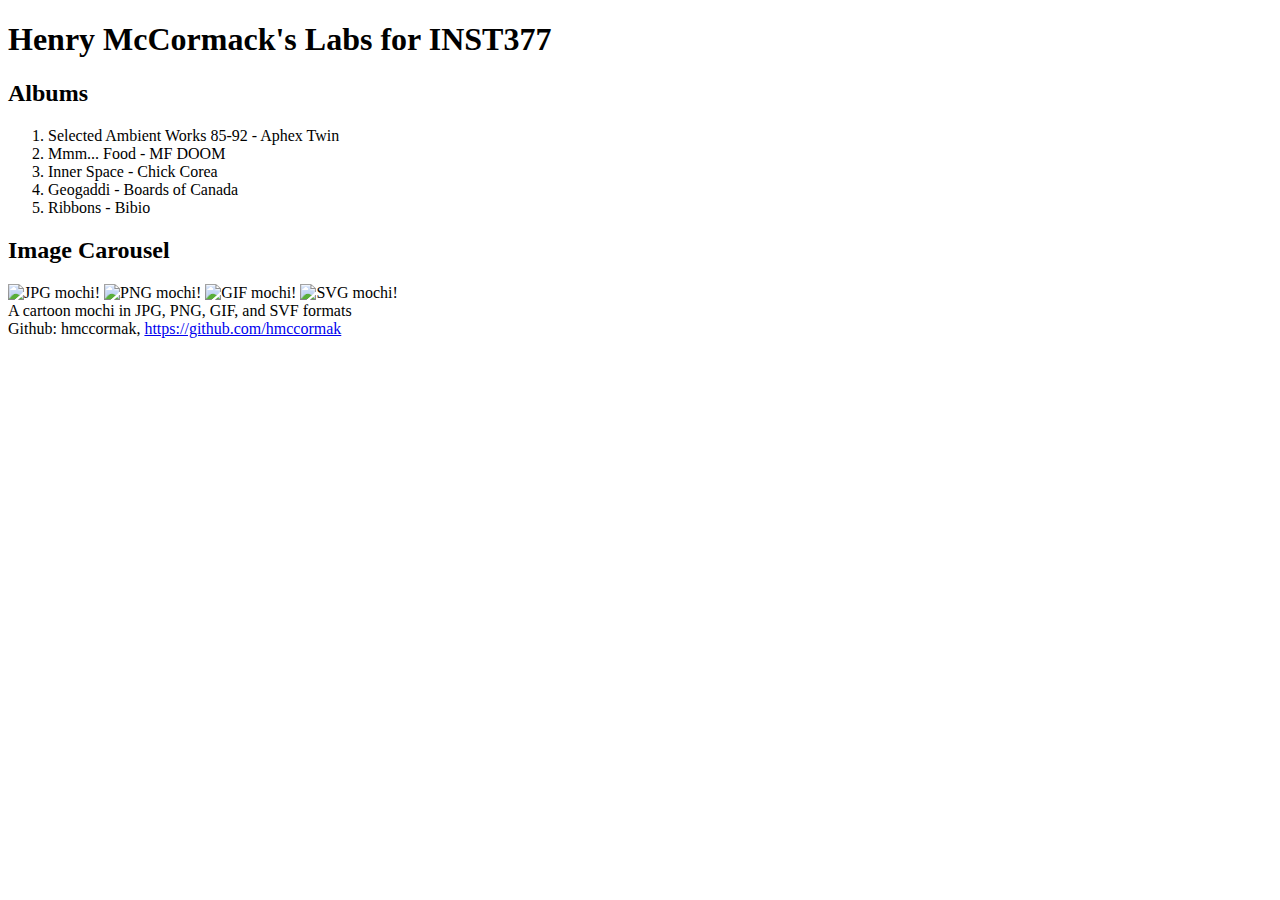
==== client/lab_2/index.html @ 4237fd8f "Update index.html" ====
<!-- Replace this with your complete HTML from Lab 1

Hook it up to CSS by including style.css in the <head> tag

Then add CSS class names to your HTML to make it look like the lab pictures.
For example: <div class="selector">

You should not need to edit the CSS to do this, only the HTML.

Don't forget to add an actual set of image descriptions to your image carousel. -->

<!DOCTYPE html>
<html lang="en">
  <head>
    <title>
      Lab 1 - McCormack
    </title>
  </head>
  <div id="wrapper">
    <h1>
      <header>
        Henry McCormack's Labs for INST377
      </header>
    </h1>
    <div id="container">
      <div id="left">
        <h2>
          Albums
        </h2>
        <ol type="1">
          <li>Selected Ambient Works 85-92 - Aphex Twin</li>
          <li>Mmm... Food - MF DOOM</li>
          <li>Inner Space - Chick Corea</li>
          <li>Geogaddi - Boards of Canada</li>
          <li>Ribbons - Bibio</li>
        </ol>
      </div>
      <div id="right">
        <h2>
          Image Carousel
        </h2>
        <div>
          <img src="images/mochi.jpg" alt="JPG mochi!">
          <img src="images/mochi.png" alt="PNG mochi!">
          <img src="images/mochi.gif" alt="GIF mochi!">
          <img src="images/mochi.svg" alt="SVG mochi!">
        </div>
        <div>
          A cartoon mochi in JPG, PNG, GIF, and SVF formats
        </div>
      </div>
    </div>
    <footer>
      Github: hmccormak, <a href="https://github.com/hmccormak">https://github.com/hmccormak</a>
    </footer>
  </div>
</html>
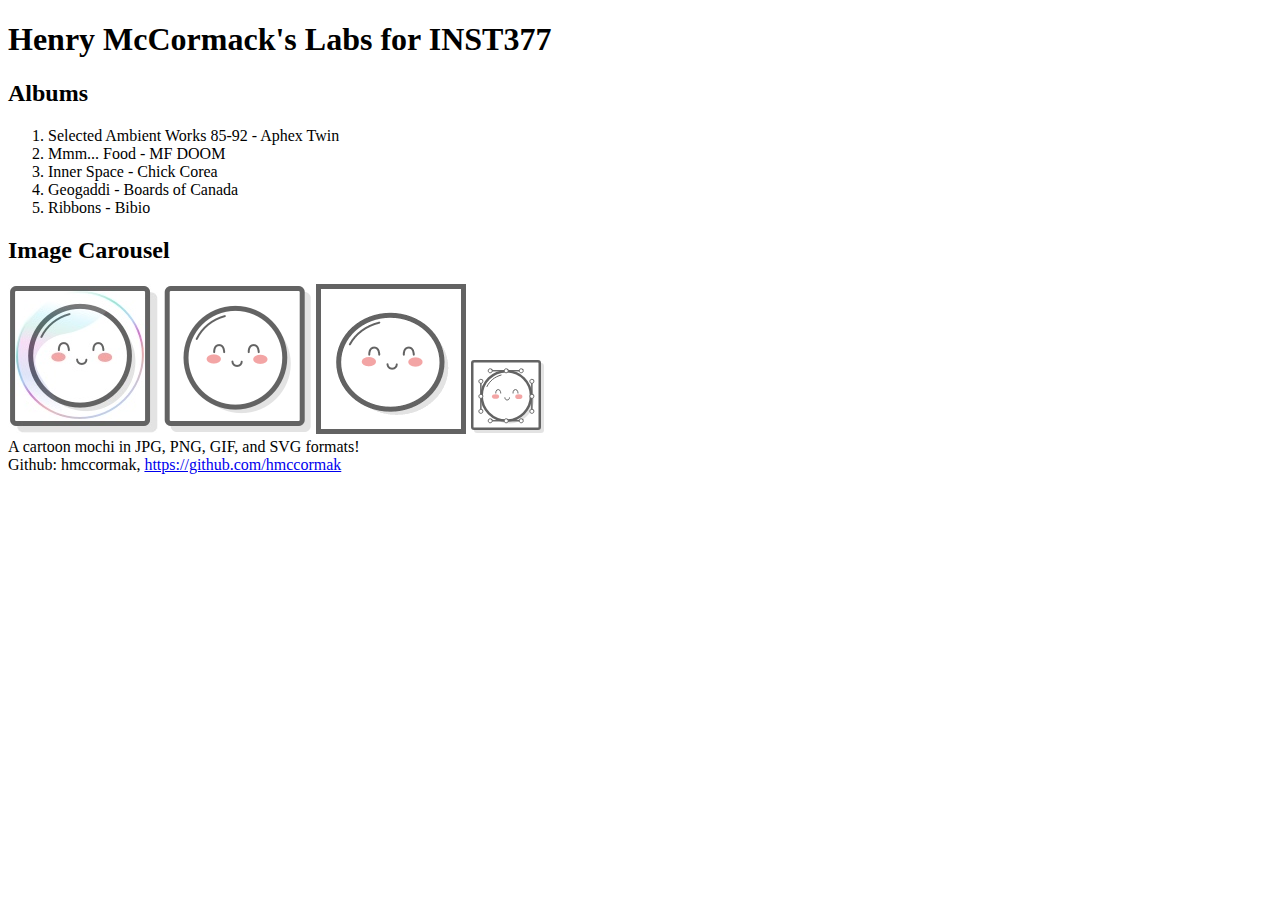
==== commit 101243bf: "fixes for CSS, check for errors later" ====
--- a/client/lab_2/index.html
+++ b/client/lab_2/index.html
@@ -12,46 +12,49 @@
 <!DOCTYPE html>
 <html lang="en">
   <head>
+    <link rel="stylesheet" href="style.css">
     <title>
       Lab 1 - McCormack
     </title>
   </head>
-  <div id="wrapper">
-    <h1>
-      <header>
-        Henry McCormack's Labs for INST377
-      </header>
-    </h1>
-    <div id="container">
-      <div id="left">
-        <h2>
-          Albums
-        </h2>
-        <ol type="1">
-          <li>Selected Ambient Works 85-92 - Aphex Twin</li>
-          <li>Mmm... Food - MF DOOM</li>
-          <li>Inner Space - Chick Corea</li>
-          <li>Geogaddi - Boards of Canada</li>
-          <li>Ribbons - Bibio</li>
-        </ol>
-      </div>
-      <div id="right">
-        <h2>
-          Image Carousel
-        </h2>
-        <div>
-          <img src="images/mochi.jpg" alt="JPG mochi!">
-          <img src="images/mochi.png" alt="PNG mochi!">
-          <img src="images/mochi.gif" alt="GIF mochi!">
-          <img src="images/mochi.svg" alt="SVG mochi!">
+  <body>
+    <div class="wrapper">
+        <header class="header">
+        <h1>
+            Henry McCormack's Labs for INST377
+        </h1>
+        </header>
+        <div class="container">
+            <div class="box left_section">
+                <h2>
+                Albums
+                </h2>
+                <ol type="1" class="box">
+                  <li>Selected Ambient Works 85-92 - Aphex Twin</li>
+                  <li>Mmm... Food - MF DOOM</li>
+                  <li>Inner Space - Chick Corea</li>
+                  <li>Geogaddi - Boards of Canada</li>
+                  <li>Ribbons - Bibio</li>
+                </ol>
+            </div>
+            <div class="box right_section">
+                <h2>
+                Image Carousel
+                </h2>
+                <div class="grid">
+                  <img src="images/mochi.jpg" alt="JPG mochi!">
+                  <img src="images/mochi.png" alt="PNG mochi!">
+                  <img src="images/mochi.gif" alt="GIF mochi!">
+                  <img src="images/mochi.svg" alt="SVG mochi!">
+                </div>
+                <div class="box">
+                A cartoon mochi in JPG, PNG, GIF, and SVG formats!
+                </div>
+            </div>
         </div>
-        <div>
-          A cartoon mochi in JPG, PNG, GIF, and SVF formats
-        </div>
-      </div>
+        <footer class="footer">
+        Github: hmccormak, <a href="https://github.com/hmccormak">https://github.com/hmccormak</a>
+        </footer>
     </div>
-    <footer>
-      Github: hmccormak, <a href="https://github.com/hmccormak">https://github.com/hmccormak</a>
-    </footer>
-  </div>
+  </body>
 </html>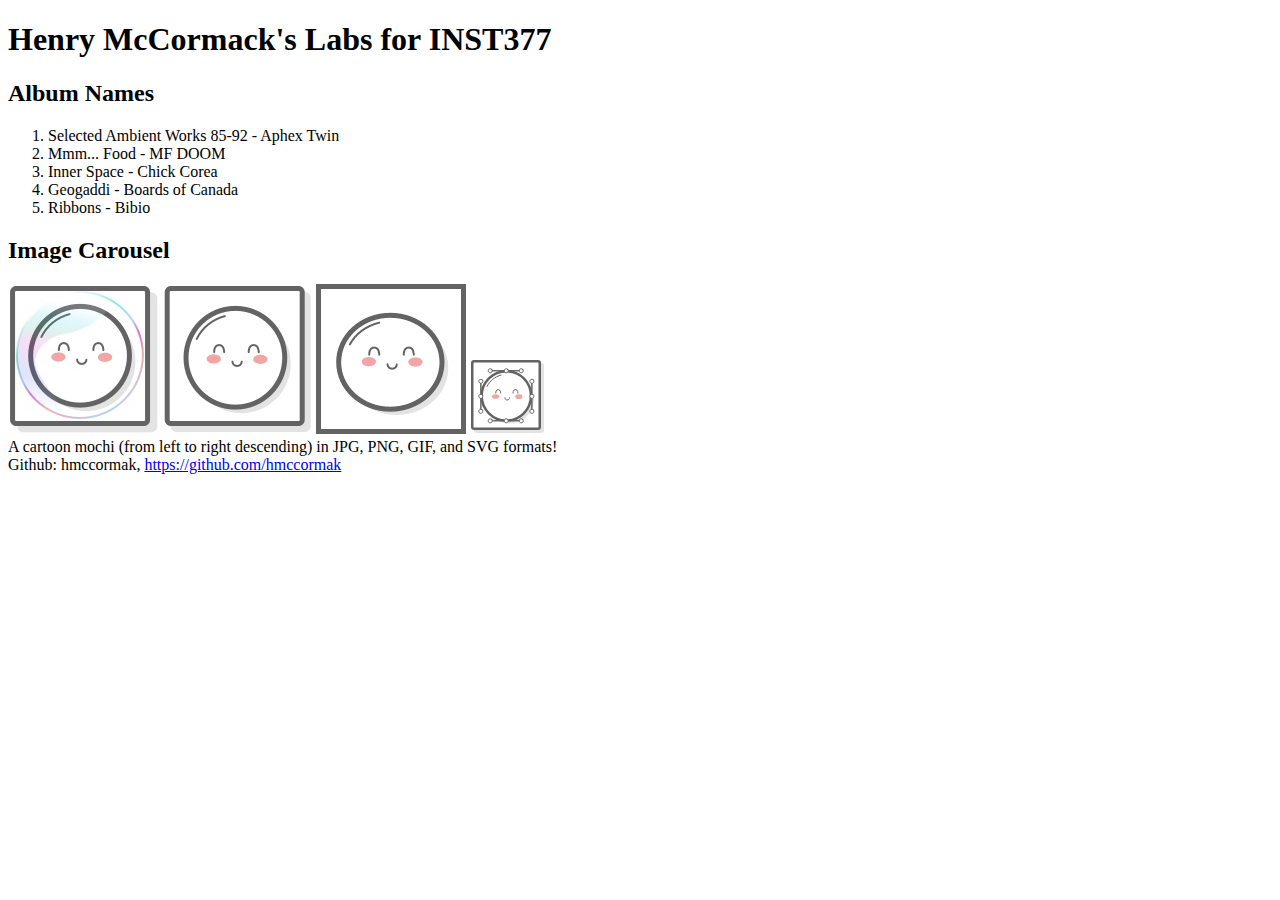
==== commit b5ca6305: "fixed album section name and mochi descriptions" ====
--- a/client/lab_2/index.html
+++ b/client/lab_2/index.html
@@ -27,7 +27,7 @@
         <div class="container">
             <div class="box left_section">
                 <h2>
-                Albums
+                Album Names
                 </h2>
                 <ol type="1" class="box">
                   <li>Selected Ambient Works 85-92 - Aphex Twin</li>
@@ -48,7 +48,7 @@
                   <img src="images/mochi.svg" alt="SVG mochi!">
                 </div>
                 <div class="box">
-                A cartoon mochi in JPG, PNG, GIF, and SVG formats!
+                A cartoon mochi (from left to right descending) in JPG, PNG, GIF, and SVG formats!
                 </div>
             </div>
         </div>
@@ -57,4 +57,4 @@
         </footer>
     </div>
   </body>
-</html>+</html>
